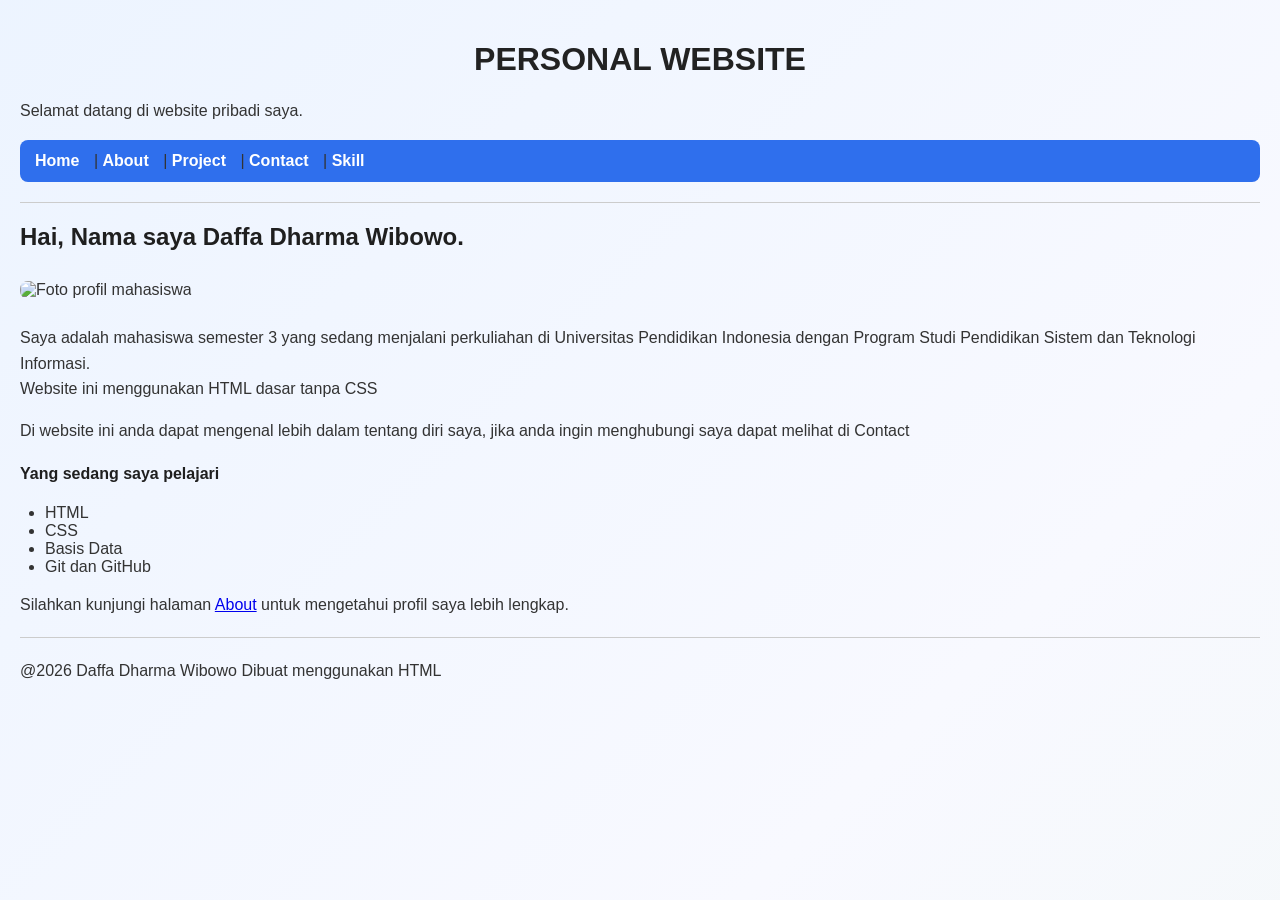
==== index.html @ 4599dc2d "Rename profil-01.html to index.html" ====
<!doctype html>
<html lang="id">
  <head>
    <meta charset="UTF-8">
    <title>DAFFA WEBSITE</title>
    <link rel="stylesheet" href="style.css">
    <h1>PERSONAL WEBSITE</h1>
  </head>
  <body>
    <p>Selamat datang di website pribadi saya.</p>
    <nav>
      <a href="profil-01.html">Home</a> | <a href="about-01.html">About</a> |
      <a href="project-01.html">Project</a> | <a href="contact-01.html">Contact</a> | <a href="skill-01.html">Skill</a>
    </nav>
    <hr>
    <p><h2> Hai, Nama saya Daffa Dharma Wibowo.</h2></p>
    <img src="D:\praktikum-html\assets\daffa.jpeg"
    alt="Foto profil mahasiswa"
    width="240">
    <p> Saya adalah mahasiswa semester 3 yang sedang menjalani perkuliahan di Universitas Pendidikan Indonesia dengan Program Studi Pendidikan Sistem dan Teknologi Informasi.<br> Website ini menggunakan HTML dasar tanpa CSS</p>
    <p> Di website ini anda dapat mengenal lebih dalam tentang diri saya, jika anda ingin menghubungi saya dapat melihat di Contact </p>
    <h4> Yang sedang saya pelajari </h4>
    <ul>
        <li>HTML</li>
        <li>CSS</li>
        <li>Basis Data</li>
        <li>Git dan GitHub</li>
    </ul>
    <p>Silahkan kunjungi halaman <a href="about-01.html">About</a> untuk mengetahui profil saya lebih lengkap.</p>
    <hr>
    <p>@2026 Daffa Dharma Wibowo Dibuat menggunakan HTML</p>
  </body>
  </html>
---- style.css ----
body {
  font-family: Arial, sans-serif;
  margin: 0;
  padding: 20px;
  background: linear-gradient(135deg, #eaf3ff, #f8f9ff, #eef7f1);
  background-size: 200% 200%;
  color: #333;
  animation: backgroundMove 12s ease infinite, pageFade 1.4s ease-in-out;
  animation-fill-mode: both;
}

h1 {
  text-align: center;
  color: #222;
  margin-bottom: 20px;
  animation: fadeIn 1.5s ease-in-out;
}

nav,
p,
img,
table,
ul,
ol,
form,
input,
textarea,
select {
  animation: fadeIn 1.3s ease-in-out;
}

h2, h3, h4 {
  color: #1f1f1f;
}

nav {
  background: #2f6fed;
  padding: 12px 15px;
  border-radius: 8px;
  margin-bottom: 20px;
}

nav a {
  color: #fff;
  text-decoration: none;
  margin-right: 10px;
  font-weight: bold;
}

nav a:hover {
  text-decoration: underline;
  opacity: 0.8;
  transition: 0.3s ease;
}

p {
  line-height: 1.6;
}

img {
  max-width: 100%;
  height: auto;
  border-radius: 8px;
  margin: 10px 0;
}

table {
  border-collapse: collapse;
  width: 100%;
  background: #fff;
  margin: 15px 0;
}

th, td {
  border: 1px solid #ccc;
  padding: 10px;
  text-align: left;
}

th {
  background: #eaf1ff;
}

ul, ol {
  padding-left: 25px;
}

input, textarea, select {
  padding: 8px;
  border: 1px solid #bbb;
  border-radius: 5px;
  width: 100%;
  box-sizing: border-box;
}

input[type="radio"] {
  width: auto;
  margin-right: 5px;
}

input[type="submit"],
input[type="reset"] {
  width: auto;
  background: #2f6fed;
  color: #fff;
  border: none;
  padding: 8px 15px;
  margin: 5px;
  cursor: pointer;
}

hr {
  border: none;
  border-top: 1px solid #ccc;
  margin: 20px 0;
}

form table {
  width: auto;
}

section {
  background: rgba(255, 255, 255, 0.9);
  padding: 20px;
  border-radius: 10px;
  margin: 20px 0;
  box-shadow: 0 0 5px rgba(0, 0, 0, 0.05);
  animation: fadeIn 1.2s ease-in-out;
}

@keyframes fadeIn {
  from {
    opacity: 0;
    transform: translateY(10px);
  }
  to {
    opacity: 1;
    transform: translateY(0);
  }
}

@keyframes pageFade {
  from {
    opacity: 0;
  }
  to {
    opacity: 1;
  }
}

@keyframes backgroundMove {
  0% {
    background-position: 0% 50%;
  }
  50% {
    background-position: 100% 50%;
  }
  100% {
    background-position: 0% 50%;
  }
}
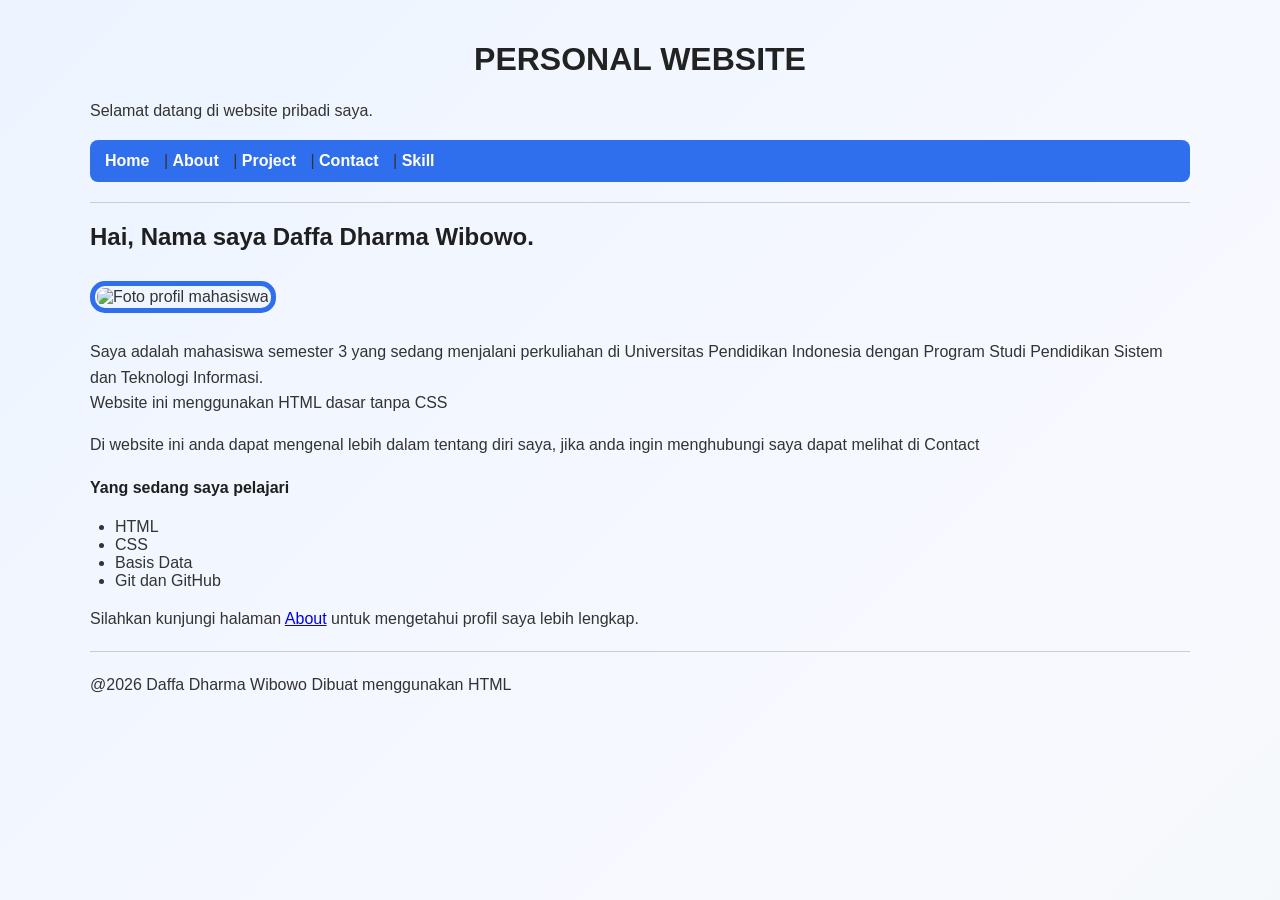
==== commit b0e823d4: "berapa kali lagi committt" ====
--- a/index.html
+++ b/index.html
@@ -1,33 +1,49 @@
 <!doctype html>
 <html lang="id">
   <head>
-    <meta charset="UTF-8">
+    <meta charset="UTF-8" />
     <title>DAFFA WEBSITE</title>
-    <link rel="stylesheet" href="style.css">
-    <h1>PERSONAL WEBSITE</h1>
+    <link rel="stylesheet" href="style.css" />
   </head>
-  <body>
-    <p>Selamat datang di website pribadi saya.</p>
-    <nav>
-      <a href="profil-01.html">Home</a> | <a href="about-01.html">About</a> |
-      <a href="project-01.html">Project</a> | <a href="contact-01.html">Contact</a> | <a href="skill-01.html">Skill</a>
+  <body class="halaman">
+    <h1 class="judul">PERSONAL WEBSITE</h1>
+    <p class="sambut">Selamat datang di website pribadi saya.</p>
+    <nav class="menu">
+      <a href="index.html">Home</a> | <a href="about-01.html">About</a> |
+      <a href="project-01.html">Project</a> |
+      <a href="contact-01.html">Contact</a> |
+      <a href="skill-01.html">Skill</a>
     </nav>
-    <hr>
-    <p><h2> Hai, Nama saya Daffa Dharma Wibowo.</h2></p>
-    <img src="D:\praktikum-html\assets\daffa.jpeg"
-    alt="Foto profil mahasiswa"
-    width="240">
-    <p> Saya adalah mahasiswa semester 3 yang sedang menjalani perkuliahan di Universitas Pendidikan Indonesia dengan Program Studi Pendidikan Sistem dan Teknologi Informasi.<br> Website ini menggunakan HTML dasar tanpa CSS</p>
-    <p> Di website ini anda dapat mengenal lebih dalam tentang diri saya, jika anda ingin menghubungi saya dapat melihat di Contact </p>
-    <h4> Yang sedang saya pelajari </h4>
+    <hr />
+    <h2 id="nama-saya">Hai, Nama saya Daffa Dharma Wibowo.</h2>
+    <img
+      class="foto"
+      src="D:\praktikum-html\assets\daffa.jpeg"
+      alt="Foto profil mahasiswa"
+      width="240"
+    />
+    <p>
+      Saya adalah mahasiswa semester 3 yang sedang menjalani perkuliahan di
+      Universitas Pendidikan Indonesia dengan Program Studi Pendidikan Sistem
+      dan Teknologi Informasi.<br />
+      Website ini menggunakan HTML dasar tanpa CSS
+    </p>
+    <p>
+      Di website ini anda dapat mengenal lebih dalam tentang diri saya, jika
+      anda ingin menghubungi saya dapat melihat di Contact
+    </p>
+    <h4>Yang sedang saya pelajari</h4>
     <ul>
-        <li>HTML</li>
-        <li>CSS</li>
-        <li>Basis Data</li>
-        <li>Git dan GitHub</li>
+      <li>HTML</li>
+      <li>CSS</li>
+      <li>Basis Data</li>
+      <li>Git dan GitHub</li>
     </ul>
-    <p>Silahkan kunjungi halaman <a href="about-01.html">About</a> untuk mengetahui profil saya lebih lengkap.</p>
-    <hr>
+    <p>
+      Silahkan kunjungi halaman <a href="about-01.html">About</a> untuk
+      mengetahui profil saya lebih lengkap.
+    </p>
+    <hr />
     <p>@2026 Daffa Dharma Wibowo Dibuat menggunakan HTML</p>
   </body>
-  </html>
+</html>
--- a/style.css
+++ b/style.css
@@ -9,23 +9,37 @@
   animation-fill-mode: both;
 }
 
-h1 {
+.halaman {
+  max-width: 1100px;
+  margin: 0 auto;
+}
+
+.judul {
   text-align: center;
   color: #222;
   margin-bottom: 20px;
   animation: fadeIn 1.5s ease-in-out;
 }
 
-nav,
+.menu,
+.sambut,
+.foto,
+#nama-saya,
+#judul-profil,
+#judul-project,
+#judul-kontak,
+#judul-skill,
+ul,
+ol,
 p,
 img,
-table,
-ul,
-ol,
 form,
 input,
 textarea,
-select {
+select,
+.kotak-skill,
+.tabel-data,
+.tabel-kontak {
   animation: fadeIn 1.3s ease-in-out;
 }
 
@@ -33,22 +47,22 @@
   color: #1f1f1f;
 }
 
-nav {
+.menu {
   background: #2f6fed;
   padding: 12px 15px;
   border-radius: 8px;
   margin-bottom: 20px;
 }
 
-nav a {
+.menu a {
   color: #fff;
   text-decoration: none;
   margin-right: 10px;
   font-weight: bold;
 }
 
-nav a:hover {
-  text-decoration: underline;
+.menu a:hover {
+  color:aqua;
   opacity: 0.8;
   transition: 0.3s ease;
 }
@@ -57,11 +71,13 @@
   line-height: 1.6;
 }
 
-img {
+.foto {
   max-width: 100%;
   height: auto;
-  border-radius: 8px;
+  border-radius: 15px;
+  border:5px solid #2f6fed;
   margin: 10px 0;
+  padding: 2px;
 }
 
 table {
@@ -119,13 +135,12 @@
   width: auto;
 }
 
-section {
+.kotak-skill {
   background: rgba(255, 255, 255, 0.9);
   padding: 20px;
   border-radius: 10px;
   margin: 20px 0;
   box-shadow: 0 0 5px rgba(0, 0, 0, 0.05);
-  animation: fadeIn 1.2s ease-in-out;
 }
 
 @keyframes fadeIn {
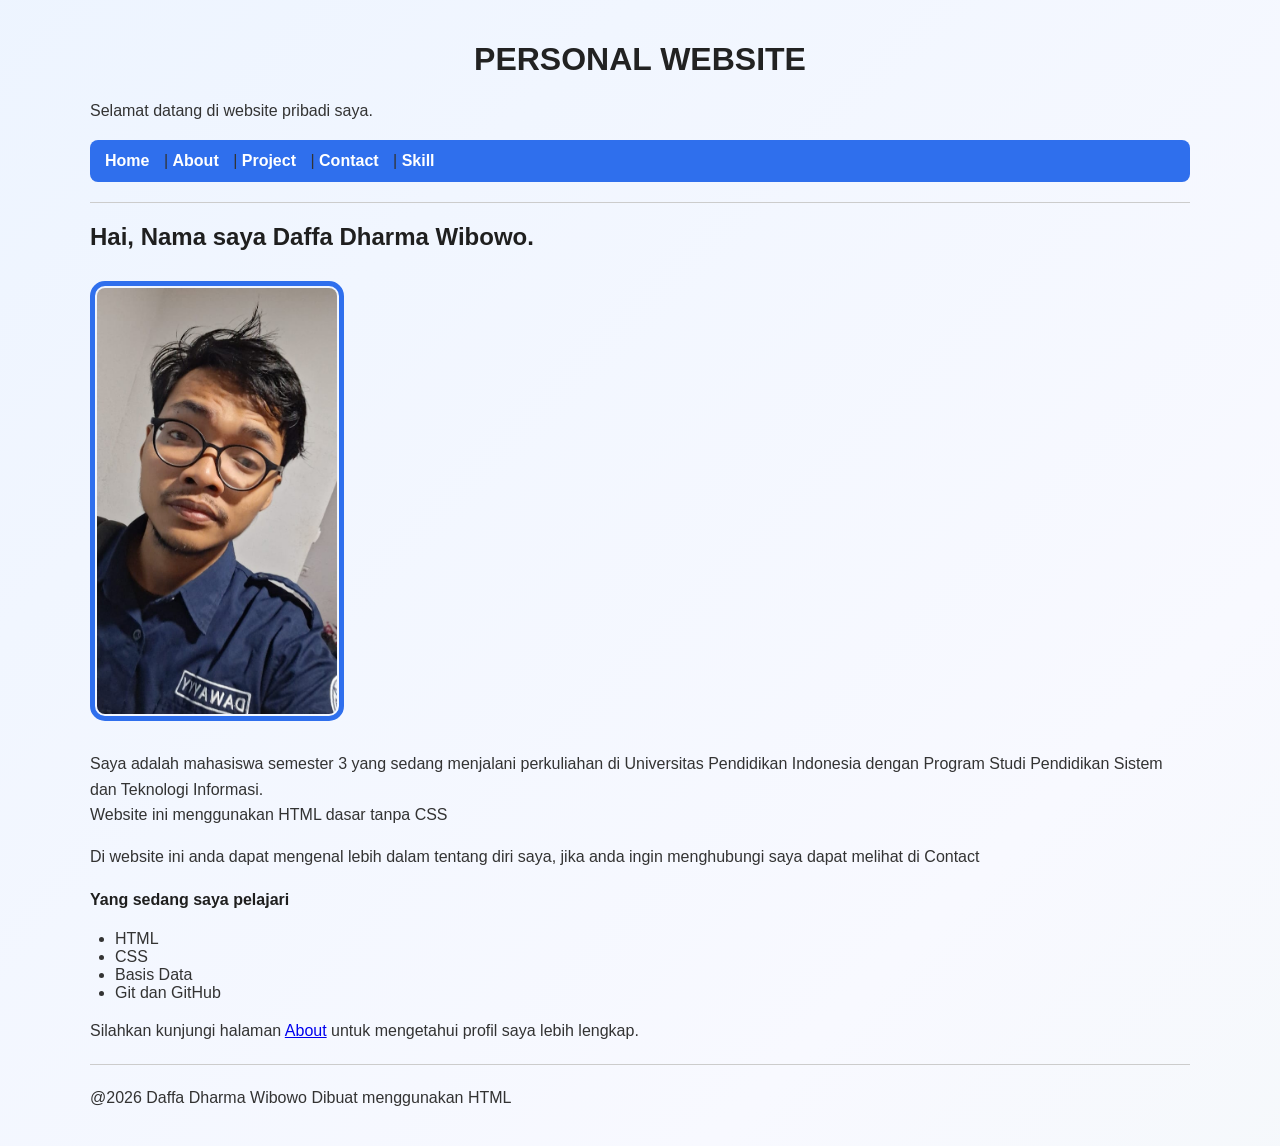
==== commit eea4c930: "iya commit" ====
--- a/index.html
+++ b/index.html
@@ -18,7 +18,7 @@
     <h2 id="nama-saya">Hai, Nama saya Daffa Dharma Wibowo.</h2>
     <img
       class="foto"
-      src="D:\praktikum-html\assets\daffa.jpeg"
+      src="IMG\daffa.jpeg"
       alt="Foto profil mahasiswa"
       width="240"
     />
